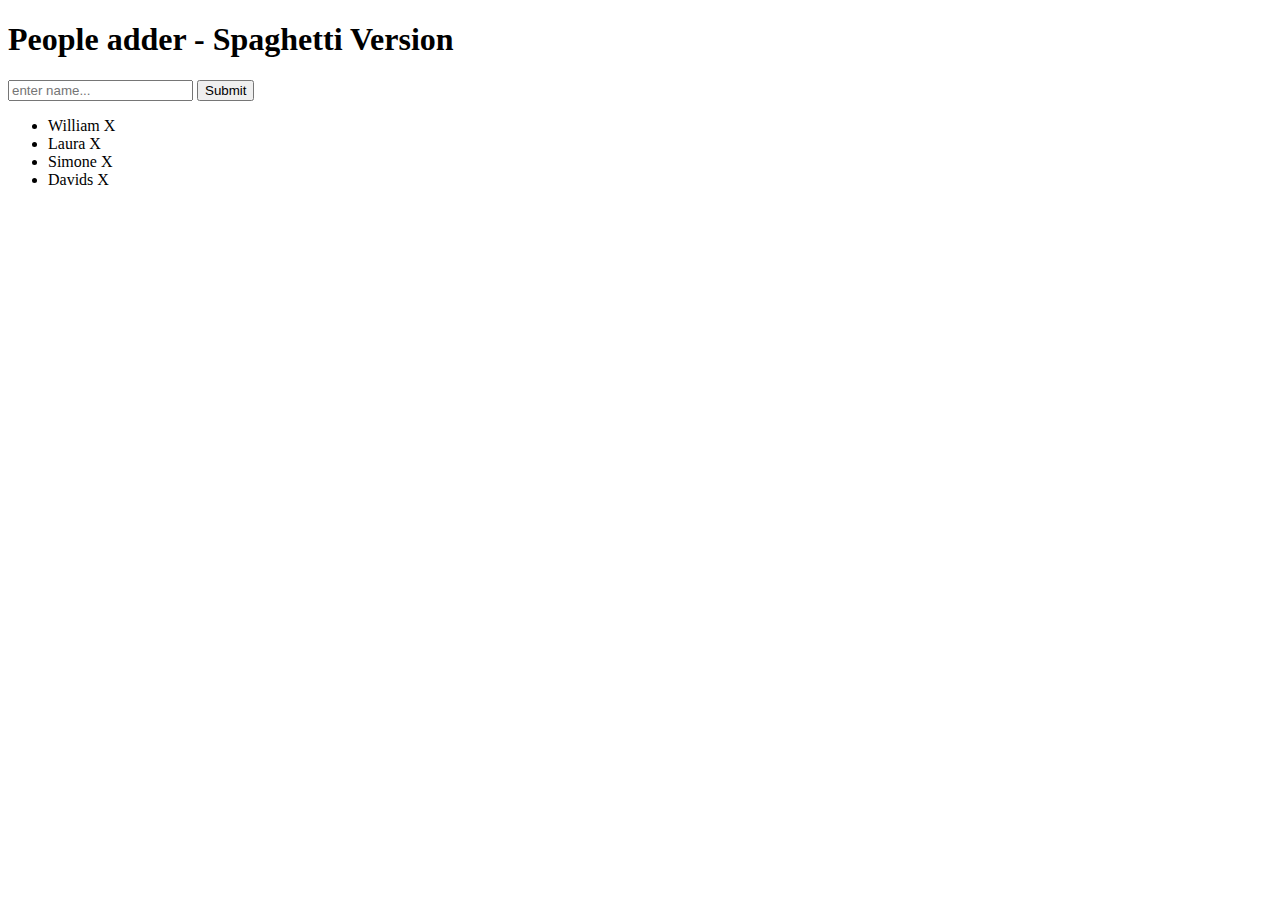
==== 01-spaghetti-code/index.html @ 7dec8c28 "add the structure to the document" ====
<!DOCTYPE html>
<html lang="en">
  <head>
    <meta charset="UTF-8" />
    <meta name="viewport" content="width=device-width, initial-scale=1.0" />
    <script src="./script.js"></script>
    <link rel="stylesheet" href="./style.css" />
    <title>Spaghetti Code</title>
  </head>
  <body>
    <header>
      <h1>People adder - Spaghetti Version</h1>
    </header>

    <main class="container">
      <div class="input">
        <input type="text" id="forename" placeholder="enter name..." />
        <button class="submit">Submit</button>
      </div>

      <ul class="list">
        <li data-index="1">
          <span class="name">William</span> <span class="delete">X</span>
        </li>
        <li data-index="2">
          <span class="name">Laura</span> <span class="delete">X</span>
        </li>
        <li data-index="3">
          <span class="name">Simone</span> <span class="delete">X</span>
        </li>
        <li data-index="4">
          <span class="name">Davids</span> <span class="delete">X</span>
        </li>
      </ul>
    </main>
  </body>
</html>
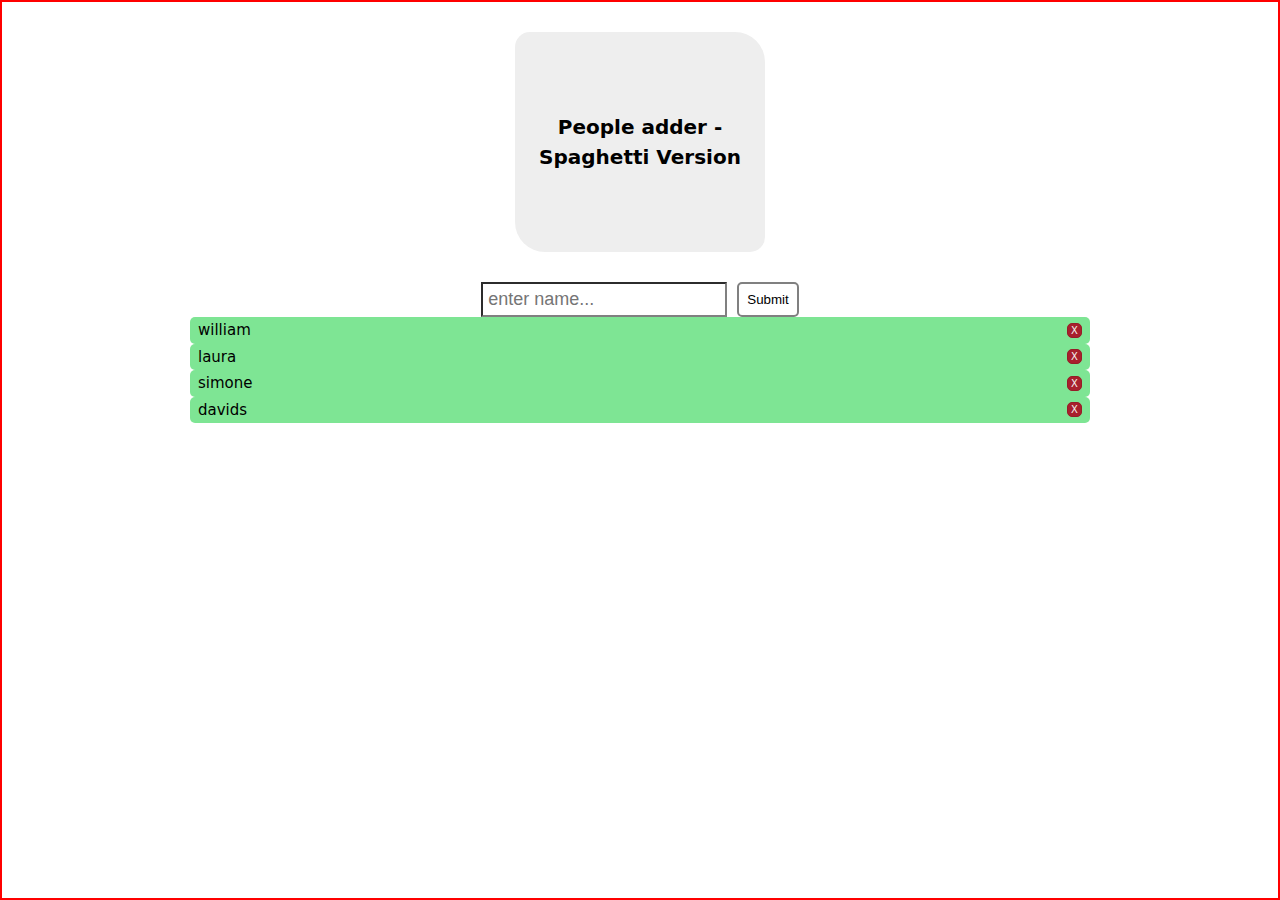
==== commit 5ce53699: "remove hard coded elements" ====
--- a/01-spaghetti-code/index.html
+++ b/01-spaghetti-code/index.html
@@ -3,7 +3,7 @@
   <head>
     <meta charset="UTF-8" />
     <meta name="viewport" content="width=device-width, initial-scale=1.0" />
-    <script src="./script.js"></script>
+    <script src="./script.js" defer></script>
     <link rel="stylesheet" href="./style.css" />
     <title>Spaghetti Code</title>
   </head>
@@ -18,8 +18,8 @@
         <button class="submit">Submit</button>
       </div>
 
-      <ul class="list">
-        <li data-index="1">
+      <ul id="list">
+        <!-- <li data-index="1">
           <span class="name">William</span> <span class="delete">X</span>
         </li>
         <li data-index="2">
@@ -30,7 +30,7 @@
         </li>
         <li data-index="4">
           <span class="name">Davids</span> <span class="delete">X</span>
-        </li>
+        </li> -->
       </ul>
     </main>
   </body>
--- a/01-spaghetti-code/style.css
+++ b/01-spaghetti-code/style.css
@@ -0,0 +1,113 @@
+/* General settings */
+
+html {
+  box-sizing: border-box;
+  font-size: 10px;
+  font-family: system-ui, -apple-system, BlinkMacSystemFont, "Segoe UI", Roboto,
+    Oxygen, Ubuntu, Cantarell, "Open Sans", "Helvetica Neue", sans-serif;
+  line-height: 1.5;
+}
+
+body {
+  height: 100vh;
+  border: 2px solid red;
+}
+
+*,
+*::before,
+*::after {
+  box-sizing: inherit;
+  margin: 0;
+  padding: 0;
+}
+
+li {
+  list-style-type: none;
+}
+
+/* header */
+
+header {
+  display: flex;
+  align-items: center;
+  justify-content: center;
+  text-align: center;
+
+  border-radius: 15px 30px;
+  background-color: #eeeeee;
+  width: clamp(100px, 50%, 250px);
+  height: clamp(100px, 50%, 220px);
+  padding: 10px;
+  margin: 30px auto;
+}
+
+/* main */
+
+.container {
+  width: 900px;
+  margin: 0 auto;
+}
+
+.input {
+  display: flex;
+  justify-content: center;
+}
+
+input {
+  font-size: 1.8rem;
+  padding: 5px;
+  margin-right: 10px;
+  border-color: grey;
+}
+
+button {
+  padding: 5px 8px;
+  border-radius: 5px;
+  border: 2px solid grey;
+  background-color: transparent;
+}
+
+button:hover {
+  background-color: #eeeeee;
+}
+
+/* list */
+
+.list {
+  margin: 20px auto;
+
+  display: grid;
+  gap: 10px;
+  grid-template-columns: repeat(3, 150px);
+  justify-content: center;
+}
+
+li {
+  padding: 2px 8px;
+  font-size: 1.5rem;
+  display: flex;
+  justify-content: space-between;
+  align-items: center;
+  background-color: #7ee594;
+  border-color: #89f6a0;
+  border-radius: 5px;
+}
+
+.delete {
+  border: 1px solid #961d28;
+  background-color: #a8202d;
+  width: 15px;
+  height: 15px;
+  border-radius: 5px;
+  color: #f4f2ef;
+  font-size: 1rem;
+  cursor: pointer;
+
+  display: flex;
+  align-items: center;
+  justify-content: center;
+}
+
+.delete:hover {
+  background-color: #c32737;
+}
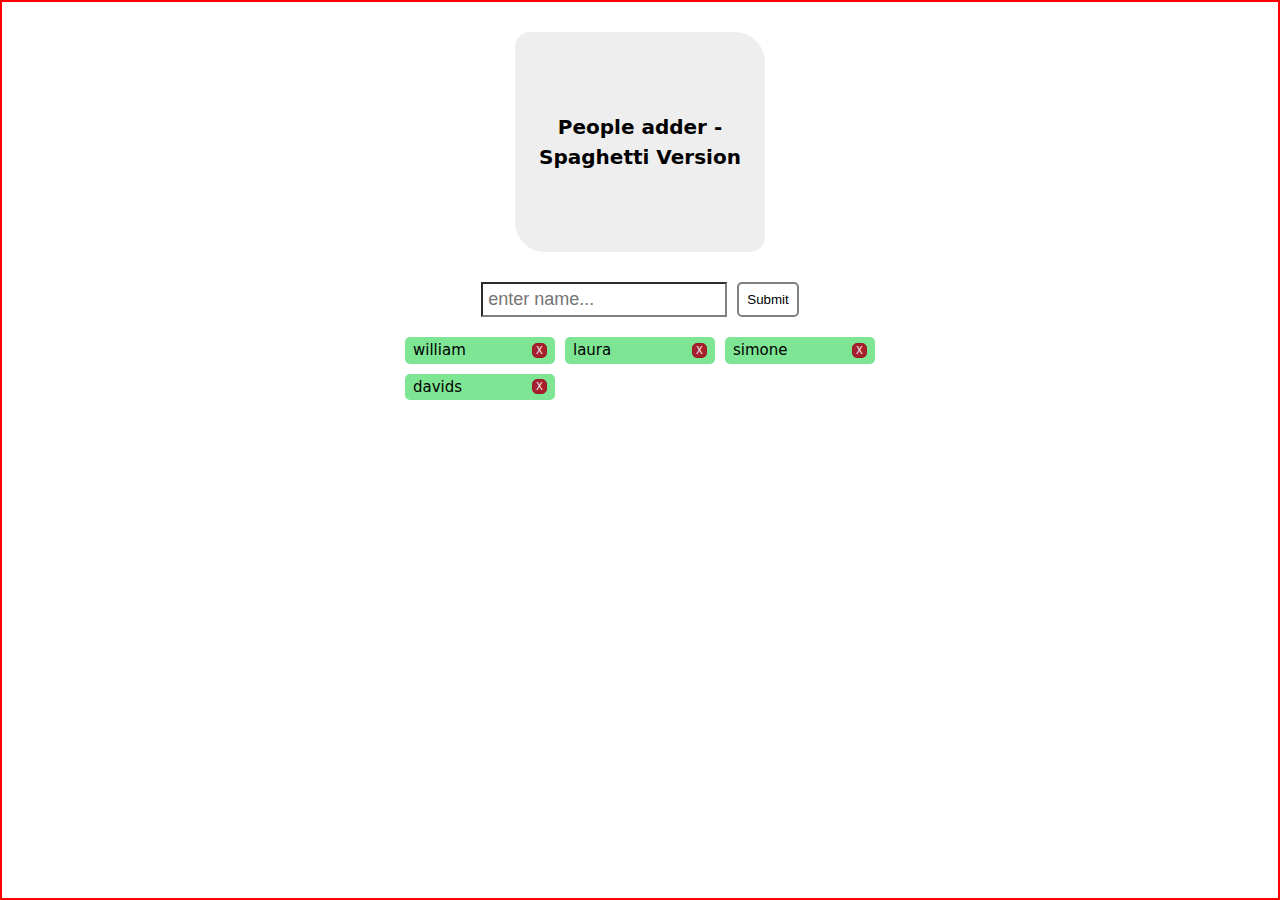
==== commit 1dc3f95f: "set a limit to character length for the text field" ====
--- a/01-spaghetti-code/index.html
+++ b/01-spaghetti-code/index.html
@@ -14,7 +14,11 @@
 
     <main class="container">
       <div class="input">
-        <input type="text" id="forename" placeholder="enter name..." />
+        <input
+          type="text"
+          id="forename"
+          placeholder="enter name..."
+          maxlength="10" />
         <button class="submit">Submit</button>
       </div>
 
--- a/01-spaghetti-code/style.css
+++ b/01-spaghetti-code/style.css
@@ -73,7 +73,7 @@
 
 /* list */
 
-.list {
+#list {
   margin: 20px auto;
 
   display: grid;
